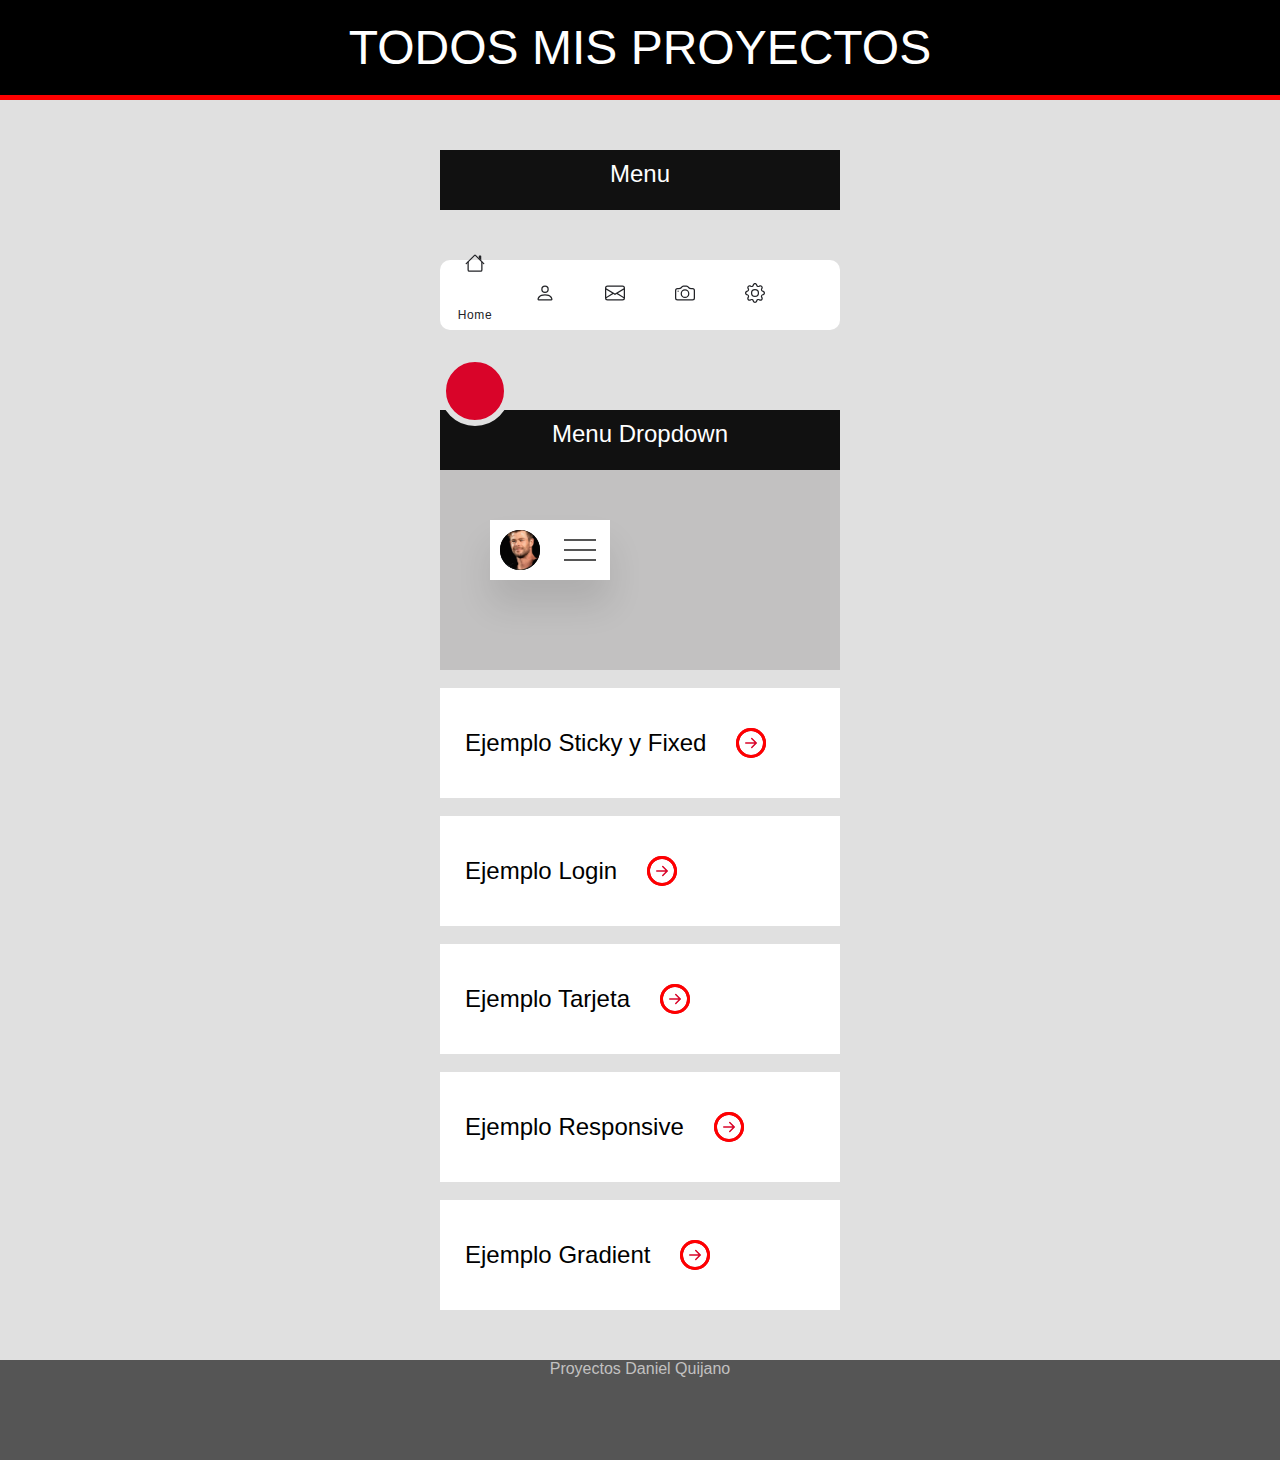
==== index.html @ d10b38f2 "presentacion para nico" ====
<!DOCTYPE html>
<html lang="es">

<head>
    <meta charset="UTF-8">
    <meta http-equiv="X-UA-Compatible" content="IE=edge">
    <meta name="viewport" content="width=device-width, initial-scale=1.0">
    <title>TODOS LOS PROYECTOS</title>
    <!-- CSS only -->
    <link href="https://cdn.jsdelivr.net/npm/bootstrap@5.2.0/dist/css/bootstrap.min.css" rel="stylesheet"
        integrity="sha384-gH2yIJqKdNHPEq0n4Mqa/HGKIhSkIHeL5AyhkYV8i59U5AR6csBvApHHNl/vI1Bx" crossorigin="anonymous">
    <link rel="stylesheet" href="estilos/styles.css">
</head>

<body>

    <head class="encabezado">
        <div class="titulo">
            <div class="titulo-a"> TODOS MIS PROYECTOS</div>
        </div>
    </head>

    <main>
        <div class="tituloProyecto"> Menu 
        </div>
        <div class="navegador1">
            <div class="navegadorHome">
                <ul>
                    <li class="lista active">
                        <a href="#">
                            <span class="icono">
                                <svg xmlns="http://www.w3.org/2000/svg" fill="currentColor" class="bi bi-house"
                                    viewBox="0 0 16 16">
                                    <path fill-rule="evenodd"
                                        d="M2 13.5V7h1v6.5a.5.5 0 0 0 .5.5h9a.5.5 0 0 0 .5-.5V7h1v6.5a1.5 1.5 0 0 1-1.5 1.5h-9A1.5 1.5 0 0 1 2 13.5zm11-11V6l-2-2V2.5a.5.5 0 0 1 .5-.5h1a.5.5 0 0 1 .5.5z" />
                                    <path fill-rule="evenodd"
                                        d="M7.293 1.5a1 1 0 0 1 1.414 0l6.647 6.646a.5.5 0 0 1-.708.708L8 2.207 1.354 8.854a.5.5 0 1 1-.708-.708L7.293 1.5z" />
                                </svg>
                            </span>
                            <span class="text">Home</span>
                        </a>
                    </li>
                    <li class="lista">
                        <a href="#">
                            <span class="icono">
                                <svg xmlns="http://www.w3.org/2000/svg" fill="currentColor" class="bi bi-person"
                                    viewBox="0 0 16 16">
                                    <path
                                        d="M8 8a3 3 0 1 0 0-6 3 3 0 0 0 0 6zm2-3a2 2 0 1 1-4 0 2 2 0 0 1 4 0zm4 8c0 1-1 1-1 1H3s-1 0-1-1 1-4 6-4 6 3 6 4zm-1-.004c-.001-.246-.154-.986-.832-1.664C11.516 10.68 10.289 10 8 10c-2.29 0-3.516.68-4.168 1.332-.678.678-.83 1.418-.832 1.664h10z" />
                                </svg>
                            </span>
                            <span class="text">Perfil</span>
                        </a>
                    </li>
                    <li class="lista">
                        <a href="#">
                            <span class="icono">
                                <svg xmlns="http://www.w3.org/2000/svg" fill="currentColor" class="bi bi-envelope"
                                    viewBox="0 0 16 16">
                                    <path
                                        d="M0 4a2 2 0 0 1 2-2h12a2 2 0 0 1 2 2v8a2 2 0 0 1-2 2H2a2 2 0 0 1-2-2V4Zm2-1a1 1 0 0 0-1 1v.217l7 4.2 7-4.2V4a1 1 0 0 0-1-1H2Zm13 2.383-4.708 2.825L15 11.105V5.383Zm-.034 6.876-5.64-3.471L8 9.583l-1.326-.795-5.64 3.47A1 1 0 0 0 2 13h12a1 1 0 0 0 .966-.741ZM1 11.105l4.708-2.897L1 5.383v5.722Z" />
                                </svg>
                            </span>
                            <span class="text">Mensajes</span>
                        </a>
                    </li>
                    <li class="lista">
                        <a href="#">
                            <span class="icono">
                                <svg xmlns="http://www.w3.org/2000/svg" fill="currentColor" class="bi bi-camera"
                                    viewBox="0 0 16 16">
                                    <path
                                        d="M15 12a1 1 0 0 1-1 1H2a1 1 0 0 1-1-1V6a1 1 0 0 1 1-1h1.172a3 3 0 0 0 2.12-.879l.83-.828A1 1 0 0 1 6.827 3h2.344a1 1 0 0 1 .707.293l.828.828A3 3 0 0 0 12.828 5H14a1 1 0 0 1 1 1v6zM2 4a2 2 0 0 0-2 2v6a2 2 0 0 0 2 2h12a2 2 0 0 0 2-2V6a2 2 0 0 0-2-2h-1.172a2 2 0 0 1-1.414-.586l-.828-.828A2 2 0 0 0 9.172 2H6.828a2 2 0 0 0-1.414.586l-.828.828A2 2 0 0 1 3.172 4H2z" />
                                    <path
                                        d="M8 11a2.5 2.5 0 1 1 0-5 2.5 2.5 0 0 1 0 5zm0 1a3.5 3.5 0 1 0 0-7 3.5 3.5 0 0 0 0 7zM3 6.5a.5.5 0 1 1-1 0 .5.5 0 0 1 1 0z" />
                                </svg>
                            </span>
                            <span class="text">Fotos</span>
                        </a>
                    </li>
                    <li class="lista">
                        <a href="#">
                            <span class="icono">
                                <svg xmlns="http://www.w3.org/2000/svg" fill="currentColor" class="bi bi-gear"
                                    viewBox="0 0 16 16">
                                    <path
                                        d="M8 4.754a3.246 3.246 0 1 0 0 6.492 3.246 3.246 0 0 0 0-6.492zM5.754 8a2.246 2.246 0 1 1 4.492 0 2.246 2.246 0 0 1-4.492 0z" />
                                    <path
                                        d="M9.796 1.343c-.527-1.79-3.065-1.79-3.592 0l-.094.319a.873.873 0 0 1-1.255.52l-.292-.16c-1.64-.892-3.433.902-2.54 2.541l.159.292a.873.873 0 0 1-.52 1.255l-.319.094c-1.79.527-1.79 3.065 0 3.592l.319.094a.873.873 0 0 1 .52 1.255l-.16.292c-.892 1.64.901 3.434 2.541 2.54l.292-.159a.873.873 0 0 1 1.255.52l.094.319c.527 1.79 3.065 1.79 3.592 0l.094-.319a.873.873 0 0 1 1.255-.52l.292.16c1.64.893 3.434-.902 2.54-2.541l-.159-.292a.873.873 0 0 1 .52-1.255l.319-.094c1.79-.527 1.79-3.065 0-3.592l-.319-.094a.873.873 0 0 1-.52-1.255l.16-.292c.893-1.64-.902-3.433-2.541-2.54l-.292.159a.873.873 0 0 1-1.255-.52l-.094-.319zm-2.633.283c.246-.835 1.428-.835 1.674 0l.094.319a1.873 1.873 0 0 0 2.693 1.115l.291-.16c.764-.415 1.6.42 1.184 1.185l-.159.292a1.873 1.873 0 0 0 1.116 2.692l.318.094c.835.246.835 1.428 0 1.674l-.319.094a1.873 1.873 0 0 0-1.115 2.693l.16.291c.415.764-.42 1.6-1.185 1.184l-.291-.159a1.873 1.873 0 0 0-2.693 1.116l-.094.318c-.246.835-1.428.835-1.674 0l-.094-.319a1.873 1.873 0 0 0-2.692-1.115l-.292.16c-.764.415-1.6-.42-1.184-1.185l.159-.291A1.873 1.873 0 0 0 1.945 8.93l-.319-.094c-.835-.246-.835-1.428 0-1.674l.319-.094A1.873 1.873 0 0 0 3.06 4.377l-.16-.292c-.415-.764.42-1.6 1.185-1.184l.292.159a1.873 1.873 0 0 0 2.692-1.115l.094-.319z" />
                                </svg>
                            </span>
                            <span class="text">Configuración</span>
                        </a>
                    </li>
                    <div class="indicador"></div>
                </ul>

            </div>
        </div>
        <div class="tituloProyecto">Menu Dropdown
        </div>
        <div class="navegador2">
            <div class="navegadorDropdown">
                <div class="userBox">
                    <div class="imgBox">
                        <img src="imagenes/R.jpg" alt="" srcset="">
                    </div>
                    <p class="nombreUsuario">Daniel Quijano</p>
                </div>
                <div class="menuDropdown"></div>
                <ul class="menuDropdownNavegador2">
                    <li><a href="#"><svg xmlns="http://www.w3.org/2000/svg" fill="currentColor" class="bi bi-person"
                                viewBox="0 0 16 16">
                                <path
                                    d="M8 8a3 3 0 1 0 0-6 3 3 0 0 0 0 6zm2-3a2 2 0 1 1-4 0 2 2 0 0 1 4 0zm4 8c0 1-1 1-1 1H3s-1 0-1-1 1-4 6-4 6 3 6 4zm-1-.004c-.001-.246-.154-.986-.832-1.664C11.516 10.68 10.289 10 8 10c-2.29 0-3.516.68-4.168 1.332-.678.678-.83 1.418-.832 1.664h10z" />
                            </svg>Perfil</a></li>
                    <li><a href="#"><svg xmlns="http://www.w3.org/2000/svg" fill="currentColor" class="bi bi-envelope"
                                viewBox="0 0 16 16">
                                <path
                                    d="M0 4a2 2 0 0 1 2-2h12a2 2 0 0 1 2 2v8a2 2 0 0 1-2 2H2a2 2 0 0 1-2-2V4Zm2-1a1 1 0 0 0-1 1v.217l7 4.2 7-4.2V4a1 1 0 0 0-1-1H2Zm13 2.383-4.708 2.825L15 11.105V5.383Zm-.034 6.876-5.64-3.471L8 9.583l-1.326-.795-5.64 3.47A1 1 0 0 0 2 13h12a1 1 0 0 0 .966-.741ZM1 11.105l4.708-2.897L1 5.383v5.722Z" />
                            </svg>Mensajes</a></li>
                    <li><a href="#"><svg xmlns="http://www.w3.org/2000/svg" fill="currentColor" class="bi bi-bell"
                                viewBox="0 0 16 16">
                                <path
                                    d="M8 16a2 2 0 0 0 2-2H6a2 2 0 0 0 2 2zM8 1.918l-.797.161A4.002 4.002 0 0 0 4 6c0 .628-.134 2.197-.459 3.742-.16.767-.376 1.566-.663 2.258h10.244c-.287-.692-.502-1.49-.663-2.258C12.134 8.197 12 6.628 12 6a4.002 4.002 0 0 0-3.203-3.92L8 1.917zM14.22 12c.223.447.481.801.78 1H1c.299-.199.557-.553.78-1C2.68 10.2 3 6.88 3 6c0-2.42 1.72-4.44 4.005-4.901a1 1 0 1 1 1.99 0A5.002 5.002 0 0 1 13 6c0 .88.32 4.2 1.22 6z" />
                            </svg>Notificaciones</a></li>
                    <li><a href="#"><svg xmlns="http://www.w3.org/2000/svg" fill="currentColor" class="bi bi-gear"
                                viewBox="0 0 16 16">
                                <path
                                    d="M8 4.754a3.246 3.246 0 1 0 0 6.492 3.246 3.246 0 0 0 0-6.492zM5.754 8a2.246 2.246 0 1 1 4.492 0 2.246 2.246 0 0 1-4.492 0z" />
                                <path
                                    d="M9.796 1.343c-.527-1.79-3.065-1.79-3.592 0l-.094.319a.873.873 0 0 1-1.255.52l-.292-.16c-1.64-.892-3.433.902-2.54 2.541l.159.292a.873.873 0 0 1-.52 1.255l-.319.094c-1.79.527-1.79 3.065 0 3.592l.319.094a.873.873 0 0 1 .52 1.255l-.16.292c-.892 1.64.901 3.434 2.541 2.54l.292-.159a.873.873 0 0 1 1.255.52l.094.319c.527 1.79 3.065 1.79 3.592 0l.094-.319a.873.873 0 0 1 1.255-.52l.292.16c1.64.893 3.434-.902 2.54-2.541l-.159-.292a.873.873 0 0 1 .52-1.255l.319-.094c1.79-.527 1.79-3.065 0-3.592l-.319-.094a.873.873 0 0 1-.52-1.255l.16-.292c.893-1.64-.902-3.433-2.541-2.54l-.292.159a.873.873 0 0 1-1.255-.52l-.094-.319zm-2.633.283c.246-.835 1.428-.835 1.674 0l.094.319a1.873 1.873 0 0 0 2.693 1.115l.291-.16c.764-.415 1.6.42 1.184 1.185l-.159.292a1.873 1.873 0 0 0 1.116 2.692l.318.094c.835.246.835 1.428 0 1.674l-.319.094a1.873 1.873 0 0 0-1.115 2.693l.16.291c.415.764-.42 1.6-1.185 1.184l-.291-.159a1.873 1.873 0 0 0-2.693 1.116l-.094.318c-.246.835-1.428.835-1.674 0l-.094-.319a1.873 1.873 0 0 0-2.692-1.115l-.292.16c-.764.415-1.6-.42-1.184-1.185l.159-.291A1.873 1.873 0 0 0 1.945 8.93l-.319-.094c-.835-.246-.835-1.428 0-1.674l.319-.094A1.873 1.873 0 0 0 3.06 4.377l-.16-.292c-.415-.764.42-1.6 1.185-1.184l.292.159a1.873 1.873 0 0 0 2.692-1.115l.094-.319z" />
                            </svg>Configuracion</a></li>
                    <li><a href="#"><svg xmlns="http://www.w3.org/2000/svg" fill="currentColor" class="bi bi-question"
                                viewBox="0 0 16 16">
                                <path
                                    d="M5.255 5.786a.237.237 0 0 0 .241.247h.825c.138 0 .248-.113.266-.25.09-.656.54-1.134 1.342-1.134.686 0 1.314.343 1.314 1.168 0 .635-.374.927-.965 1.371-.673.489-1.206 1.06-1.168 1.987l.003.217a.25.25 0 0 0 .25.246h.811a.25.25 0 0 0 .25-.25v-.105c0-.718.273-.927 1.01-1.486.609-.463 1.244-.977 1.244-2.056 0-1.511-1.276-2.241-2.673-2.241-1.267 0-2.655.59-2.75 2.286zm1.557 5.763c0 .533.425.927 1.01.927.609 0 1.028-.394 1.028-.927 0-.552-.42-.94-1.029-.94-.584 0-1.009.388-1.009.94z" />
                            </svg>Ayuda y Soporte</a></li>
                    <li><a href="#"><svg xmlns="http://www.w3.org/2000/svg" fill="currentColor"
                                class="bi bi-box-arrow-left" viewBox="0 0 16 16">
                                <path fill-rule="evenodd"
                                    d="M6 12.5a.5.5 0 0 0 .5.5h8a.5.5 0 0 0 .5-.5v-9a.5.5 0 0 0-.5-.5h-8a.5.5 0 0 0-.5.5v2a.5.5 0 0 1-1 0v-2A1.5 1.5 0 0 1 6.5 2h8A1.5 1.5 0 0 1 16 3.5v9a1.5 1.5 0 0 1-1.5 1.5h-8A1.5 1.5 0 0 1 5 12.5v-2a.5.5 0 0 1 1 0v2z" />
                                <path fill-rule="evenodd"
                                    d="M.146 8.354a.5.5 0 0 1 0-.708l3-3a.5.5 0 1 1 .708.708L1.707 7.5H10.5a.5.5 0 0 1 0 1H1.707l2.147 2.146a.5.5 0 0 1-.708.708l-3-3z" />
                            </svg>Salir</a></li>
                </ul>
            </div>
        </div>
        <br>
        <div class="paginas">
            <div class="reservas">
                <div class="sistemaReservas">Ejemplo Sticky y Fixed</div> 
                <div class="btnIR">
                    <a href="paginas/reservas.html" class="btnIR1">
                        <svg xmlns="http://www.w3.org/2000/svg"  fill="currentColor" class="bi bi-arrow-right-circle-fill" viewBox="0 0 16 16">
                            <path d="M8 0a8 8 0 1 1 0 16A8 8 0 0 1 8 0zM4.5 7.5a.5.5 0 0 0 0 1h5.793l-2.147 2.146a.5.5 0 0 0 .708.708l3-3a.5.5 0 0 0 0-.708l-3-3a.5.5 0 1 0-.708.708L10.293 7.5H4.5z"/>
                          </svg>
                    </a>
                </div>
            </div>
            <br>
            <div class="reservas">
                <div class="sistemaReservas">Ejemplo Login</div> 
                <div class="btnIR">
                    <a href="paginas/login.html" class="btnIR1">
                        <svg xmlns="http://www.w3.org/2000/svg"  fill="currentColor" class="bi bi-arrow-right-circle-fill" viewBox="0 0 16 16">
                            <path d="M8 0a8 8 0 1 1 0 16A8 8 0 0 1 8 0zM4.5 7.5a.5.5 0 0 0 0 1h5.793l-2.147 2.146a.5.5 0 0 0 .708.708l3-3a.5.5 0 0 0 0-.708l-3-3a.5.5 0 1 0-.708.708L10.293 7.5H4.5z"/>
                          </svg>
                    </a>
                </div>
            </div>
            <br>
            <div class="reservas">
                <div class="sistemaReservas">Ejemplo Tarjeta</div> 
                <div class="btnIR">
                    <a href="paginas/ejemploTarjeta.html" class="btnIR1">
                        <svg xmlns="http://www.w3.org/2000/svg"  fill="currentColor" class="bi bi-arrow-right-circle-fill" viewBox="0 0 16 16">
                            <path d="M8 0a8 8 0 1 1 0 16A8 8 0 0 1 8 0zM4.5 7.5a.5.5 0 0 0 0 1h5.793l-2.147 2.146a.5.5 0 0 0 .708.708l3-3a.5.5 0 0 0 0-.708l-3-3a.5.5 0 1 0-.708.708L10.293 7.5H4.5z"/>
                          </svg>
                    </a>
                </div>
            </div>
            <br>
            <div class="reservas">
                <div class="sistemaReservas">Ejemplo Responsive</div> 
                <div class="btnIR">
                    <a href="paginas/ejemploResponsive.html" class="btnIR1">
                        <svg xmlns="http://www.w3.org/2000/svg"  fill="currentColor" class="bi bi-arrow-right-circle-fill" viewBox="0 0 16 16">
                            <path d="M8 0a8 8 0 1 1 0 16A8 8 0 0 1 8 0zM4.5 7.5a.5.5 0 0 0 0 1h5.793l-2.147 2.146a.5.5 0 0 0 .708.708l3-3a.5.5 0 0 0 0-.708l-3-3a.5.5 0 1 0-.708.708L10.293 7.5H4.5z"/>
                          </svg>
                    </a>
                </div>
            </div>
            <br>
            <div class="reservas">
                <div class="sistemaReservas">Ejemplo Gradient</div> 
                <div class="btnIR">
                    <a href="paginas/ejemploGradient.html" class="btnIR1">
                        <svg xmlns="http://www.w3.org/2000/svg"  fill="currentColor" class="bi bi-arrow-right-circle-fill" viewBox="0 0 16 16">
                            <path d="M8 0a8 8 0 1 1 0 16A8 8 0 0 1 8 0zM4.5 7.5a.5.5 0 0 0 0 1h5.793l-2.147 2.146a.5.5 0 0 0 .708.708l3-3a.5.5 0 0 0 0-.708l-3-3a.5.5 0 1 0-.708.708L10.293 7.5H4.5z"/>
                          </svg>
                    </a>
                </div>
            </div>
        </div>
    </main>

    <footer class="footer">
        Proyectos Daniel Quijano
    </footer>
    <script src="scripts/navegador.js"></script>
    <!-- JavaScript Bundle with Popper -->
    <script src="https://cdn.jsdelivr.net/npm/bootstrap@5.2.0/dist/js/bootstrap.bundle.min.js"
        integrity="sha384-A3rJD856KowSb7dwlZdYEkO39Gagi7vIsF0jrRAoQmDKKtQBHUuLZ9AsSv4jD4Xa"
        crossorigin="anonymous"></script>
</body>

</html>
---- estilos/styles.css ----
* {
    margin: 0;
    padding: 0;
    box-sizing: border-box;
    font-family: sans-serif;
}

:root {
    --clr: #222327;
}

.titulo {
    display: block;
    height: 100px;
    width: 100%;
    background: black;
    color: white;
    text-align: center;
    font-size: 3em;
    align-items: center;
    border-bottom: 5px red solid;
}

.titulo-a {
    padding-top: 20px;
}

main {
    padding: 50px 0px 50px 0px;
    display: flex;
    justify-content: center;
    align-items: center;
    background: #e0e0e0;
    flex-direction: column;
}


/*
//----------------------------------------------------------------------
                                TITULO PROYECTO
//----------------------------------------------------------------------
*/
.tituloProyecto{
    font-size: 1.5rem;
    background: #111;
    color: #fff;
    width: 400px;
    height: 60px;
    text-align: center;
    padding-top: 10px;
}


/*
//----------------------------------------------------------------------
                                NAVEGADOR 1
//----------------------------------------------------------------------
*/


.navegador1 {
    width: 400px;
    height: 200px;
    padding-top: 50px;
}

.navegadorHome {
    width: 400px;
    height: 70px;
    background: #fff;
    display: flex;
    justify-content: center;
    align-items: center;
    border-radius: 10px;
    background: white;

}

.navegadorHome ul {
    display: flex;
    width: 400px;
}

.navegadorHome ul li {
    position: relative;
    list-style: none;
    width: 70px;
    height: 70px;
    z-index: 1;
}

.navegadorHome ul li a {
    position: relative;
    display: flex;
    justify-content: center;
    align-items: center;
    flex-direction: column;
    width: 100%;
    text-align: center;
    font-weight: 500;
}

.navegadorHome ul li a .icono {
    position: relative;
    display: block;
    line-height: 75px;
    width: 20px;
    height: 20px;
    text-align: center;
    transition: 0.5s;
    color: var(--clr)
}

.navegadorHome ul li.active a .icono {
    transform: translateY(-30px);
}

.navegadorHome ul li a .text {
    position: absolute;
    color: var(--clr);
    font-weight: 400;
    font-size: 0.75em;
    letter-spacing: 0.05em;
    transition: 0.5s;
    opacity: 0;
}

.navegadorHome ul li.active a .text {
    opacity: 1;
    transform: translateY(45px);
}

.indicador {
    position: absolute;
    top: 39.5%;
    width: 70px;
    height: 70px;
    background: #d90429;
    border-radius: 50%;
    border: 6px solid #e0e0e0;
    transition: 0.5s;
}

.indicador::before {
    content: "";
    position: absolute;
    top: 44%;
    left: -24px;
    width: 20px;
    height: 20px;
    background: transparent;
    border-top-right-radius: 20px;
    box-shadow: 0px -10px 0 0 #e0e0e0;
}

.indicador::after {
    content: "";
    position: absolute;
    top: 44%;
    right: -24px;
    width: 20px;
    height: 20px;
    background: transparent;
    border-top-left-radius: 20px;
    box-shadow: 0px -10px 0 0 #e0e0e0;
}

.navegadorHome ul li:nth-child(1).active~.indicador {
    transform: translateX(calc(70px * 0));
}

.navegadorHome ul li:nth-child(2).active~.indicador {
    transform: translateX(calc(70px * 1));
}

.navegadorHome ul li:nth-child(3).active~.indicador {
    transform: translateX(calc(70px * 2));
}

.navegadorHome ul li:nth-child(4).active~.indicador {
    transform: translateX(calc(70px * 3));
}

.navegadorHome ul li:nth-child(5).active~.indicador {
    transform: translateX(calc(70px * 4));
}

/*
//----------------------------------------------------------------------
                                NAVEGADOR 2
//----------------------------------------------------------------------
*/

.navegador2 {
    width: 400px;
    height: 200px;
    padding-top: 50px;
    background: #c2c1c1;
}

.navegadorDropdown {
    /* Para ponerlo arriba la derecha
    position: fixed;
    top: 20px;
    right: 20px;
    */
    width: 120px;
    height: 60px;
    background: #fff;
    /*para ponerlo bien en el recuadro*/
    position: relative;
    left: 50px;
    box-shadow: 0 25px 35px rgba(0, 0, 0, 0.1);
    display: flex;
    justify-content: space-between;
    transition: height .5s, width .5s;
    transition-delay: 0s, .75s;
    overflow: hidden;
}

.navegadorDropdown.active {
    width: 300px;
    left: 50px;
    height: 400px;
    transition: width .5s, height .5s;
    transition-delay: 0s, .75s;
}

.navegadorDropdown .userBox {
    position: relative;
    width: 60px;
    height: 60px;
    background: #fff;
    overflow: hidden;
    display: flex;
    align-items: center;
    transition: .5s;
    transition-delay: .5s;
}

.navegadorDropdown.active .userBox {
    width: calc(100% - 60px);
    transition-delay: 0s;

}

.navegadorDropdown .userBox .imgBox {
    position: relative;
    min-width: 60px;
    height: 60px;
    overflow: hidden;
    background: #000;
    border-radius: 50%;
    border: 10px solid #fff;
}

.navegadorDropdown .userBox .nombreUsuario {
    white-space: nowrap;
    color: #555;
    font-size: 1.4rem;
    align-self: center;
    margin-bottom: 0;
}

.navegadorDropdown .userBox .imgBox img {
    position: absolute;
    top: 0;
    left: 0;
    width: 100%;
    height: 100%;
    object-fit: cover;
}

.navegadorDropdown .menuDropdown {
    position: relative;
    width: 60px;
    height: 60px;
    cursor: pointer;
    display: flex;
    justify-content: center;
    align-items: center;
}

.navegadorDropdown .menuDropdown::before {
    content: "";
    position: absolute;
    width: 32px;
    height: 2px;
    background: #555;
    transform: translateY(-10px);
    box-shadow: 0 10px #555;
    transition: .5s;
}

.navegadorDropdown .menuDropdown::after {
    content: "";
    position: absolute;
    width: 32px;
    height: 2px;
    background: #555;
    transform: translateY(10px);
    transition: .5s;
}

.navegadorDropdown.active .menuDropdown::before {
    transform: translateY(0px) rotate(45deg);
    box-shadow: 0 0 #555;
}

.navegadorDropdown.active .menuDropdown::after {
    transform: translateY(0px) rotate(-45deg);
    box-shadow: 0 0 #555;
}

.menuDropdownNavegador2{
    position: absolute;
    width: 100%;
    height: calc(100% - 60px);
    margin-top: 60px;
    padding: 20px;
    border-top: 1px solid rgba(0, 0, 0, .1);
}

.menuDropdownNavegador2 li{
 list-style: none;   
}

.menuDropdownNavegador2 li a{
    display: flex;
    align-items: center;
    margin: 20px 0;
    font-size: 1em;
    gap: 10px;
    text-decoration: none;
    color: #555;
}

.menuDropdownNavegador2 li a:hover{
    color: #4e65ff;
}

.menuDropdownNavegador2 li a svg{
    width: 22px;
    height: 22px;
}

/*
//----------------------------------------------------------------------
                                SISTEMA DE RESERVAS
//----------------------------------------------------------------------
*/
.paginas{
    width: 400px;
}

.reservas{
    background: #fff;
    display: flex;
    flex-direction: row;
    align-items: center;
    gap: 30px;
    padding: 40px 0px;
    
}

.reservas .btnIR{
    background: #d90429;
    width: 30px;
    height: 30px;
    border-radius: 50% ;
}

.reservas .btnIR1{
    color: #fff;
    text-decoration-line: none;
}

.reservas .btnIR1 svg{
    width: 30px;
    height: 30px;
    border: 3px red solid;
    border-radius: 50%;
}

.sistemaReservas{
    font-size: 1.5em;
    padding-left: 25px;
}


.footer{
    width: 100%;
    height: 100px;
    background-color: #555;
    color: #c2c1c1;
    text-align: center;
}
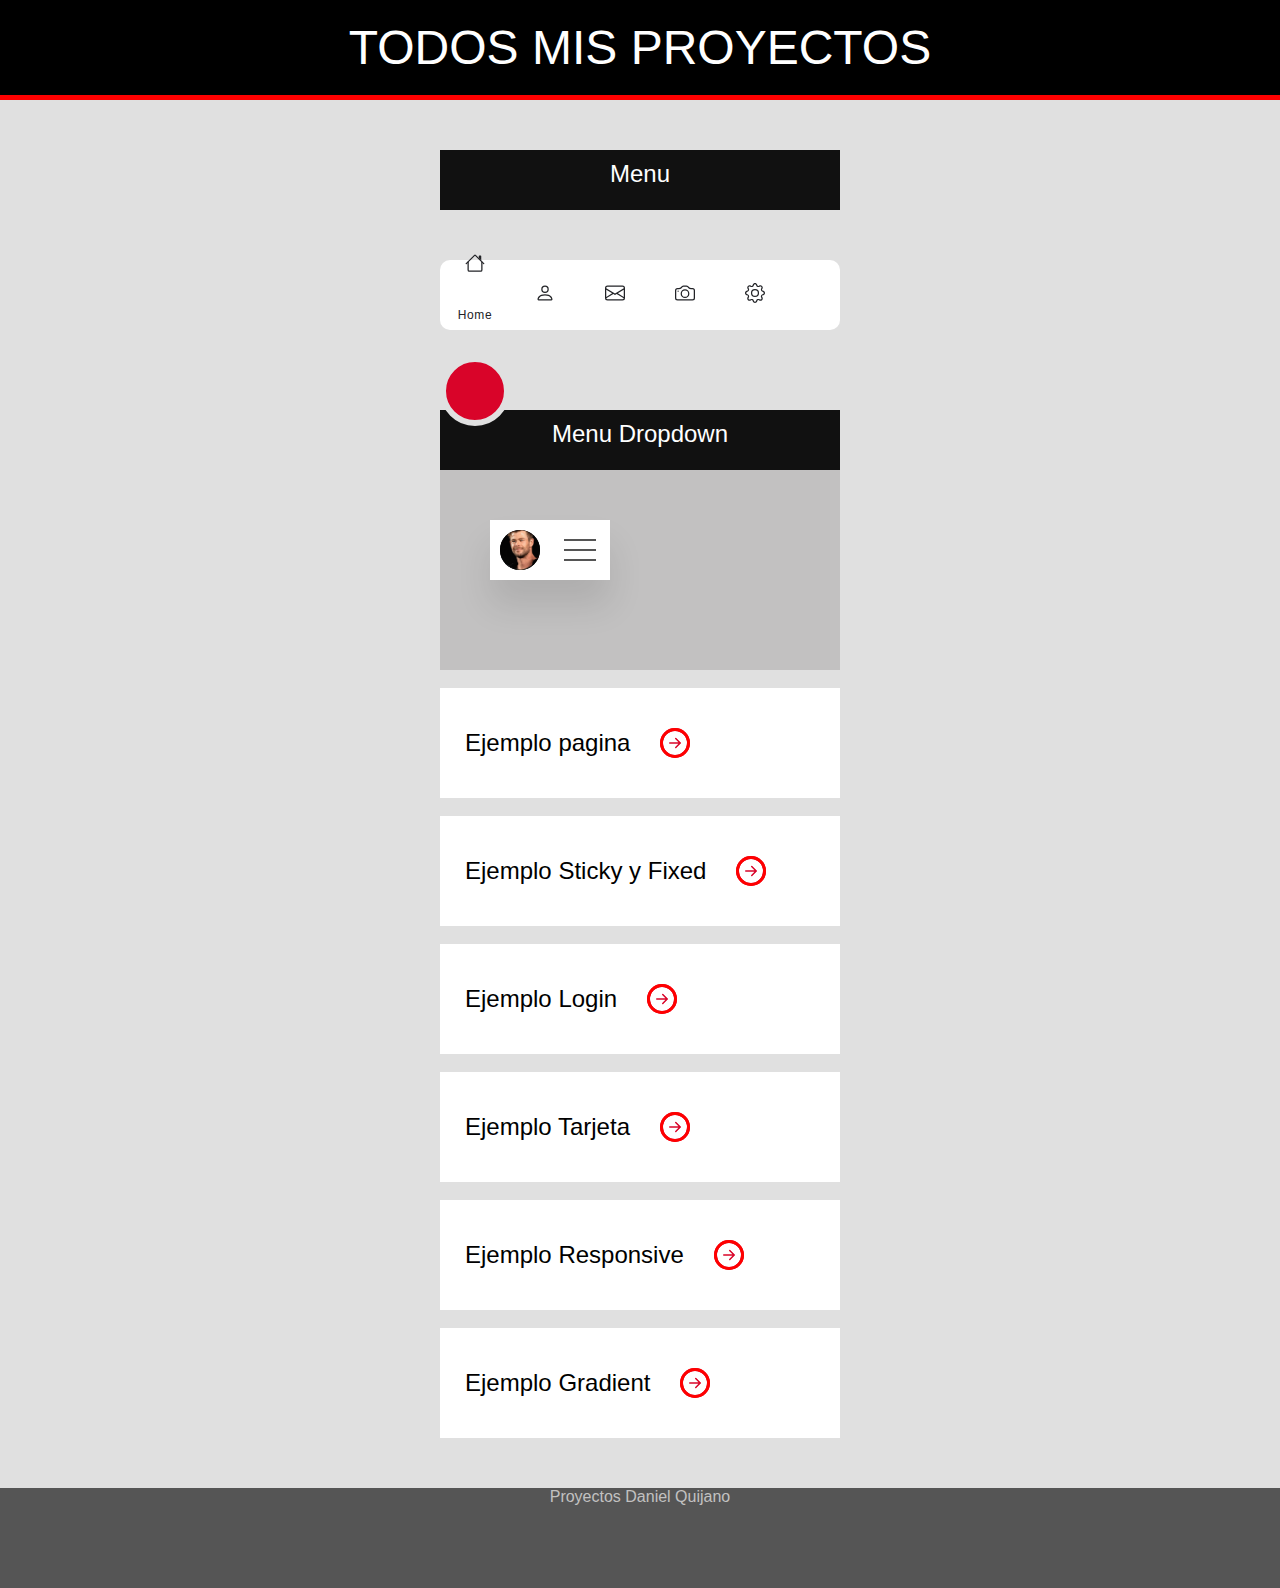
==== commit 12c58f9c: "arreglos" ====
--- a/index.html
+++ b/index.html
@@ -149,9 +149,20 @@
         <br>
         <div class="paginas">
             <div class="reservas">
+                <div class="sistemaReservas">Ejemplo pagina</div> 
+                <div class="btnIR">
+                    <a href="paginas/reservas.html" class="btnIR1">
+                        <svg xmlns="http://www.w3.org/2000/svg"  fill="currentColor" class="bi bi-arrow-right-circle-fill" viewBox="0 0 16 16">
+                            <path d="M8 0a8 8 0 1 1 0 16A8 8 0 0 1 8 0zM4.5 7.5a.5.5 0 0 0 0 1h5.793l-2.147 2.146a.5.5 0 0 0 .708.708l3-3a.5.5 0 0 0 0-.708l-3-3a.5.5 0 1 0-.708.708L10.293 7.5H4.5z"/>
+                          </svg>
+                    </a>
+                </div>
+            </div>
+            <br>
+            <div class="reservas">
                 <div class="sistemaReservas">Ejemplo Sticky y Fixed</div> 
                 <div class="btnIR">
-                    <a href="paginas/reservas.html" class="btnIR1">
+                    <a href="paginas/ejemploSticky.html" class="btnIR1">
                         <svg xmlns="http://www.w3.org/2000/svg"  fill="currentColor" class="bi bi-arrow-right-circle-fill" viewBox="0 0 16 16">
                             <path d="M8 0a8 8 0 1 1 0 16A8 8 0 0 1 8 0zM4.5 7.5a.5.5 0 0 0 0 1h5.793l-2.147 2.146a.5.5 0 0 0 .708.708l3-3a.5.5 0 0 0 0-.708l-3-3a.5.5 0 1 0-.708.708L10.293 7.5H4.5z"/>
                           </svg>
--- a/estilos/styles.css
+++ b/estilos/styles.css
@@ -40,7 +40,7 @@
                                 TITULO PROYECTO
 //----------------------------------------------------------------------
 */
-.tituloProyecto{
+.tituloProyecto {
     font-size: 1.5rem;
     background: #111;
     color: #fff;
@@ -312,7 +312,7 @@
     box-shadow: 0 0 #555;
 }
 
-.menuDropdownNavegador2{
+.menuDropdownNavegador2 {
     position: absolute;
     width: 100%;
     height: calc(100% - 60px);
@@ -321,11 +321,11 @@
     border-top: 1px solid rgba(0, 0, 0, .1);
 }
 
-.menuDropdownNavegador2 li{
- list-style: none;   
-}
-
-.menuDropdownNavegador2 li a{
+.menuDropdownNavegador2 li {
+    list-style: none;
+}
+
+.menuDropdownNavegador2 li a {
     display: flex;
     align-items: center;
     margin: 20px 0;
@@ -335,11 +335,11 @@
     color: #555;
 }
 
-.menuDropdownNavegador2 li a:hover{
+.menuDropdownNavegador2 li a:hover {
     color: #4e65ff;
 }
 
-.menuDropdownNavegador2 li a svg{
+.menuDropdownNavegador2 li a svg {
     width: 22px;
     height: 22px;
 }
@@ -349,49 +349,625 @@
                                 SISTEMA DE RESERVAS
 //----------------------------------------------------------------------
 */
-.paginas{
+.paginas {
     width: 400px;
 }
 
-.reservas{
+.reservas {
     background: #fff;
     display: flex;
     flex-direction: row;
     align-items: center;
     gap: 30px;
     padding: 40px 0px;
-    
-}
-
-.reservas .btnIR{
+
+}
+
+.reservas .btnIR {
     background: #d90429;
     width: 30px;
     height: 30px;
-    border-radius: 50% ;
-}
-
-.reservas .btnIR1{
+    border-radius: 50%;
+}
+
+.reservas .btnIR1 {
     color: #fff;
     text-decoration-line: none;
 }
 
-.reservas .btnIR1 svg{
+.reservas .btnIR1 svg {
     width: 30px;
     height: 30px;
     border: 3px red solid;
     border-radius: 50%;
 }
 
-.sistemaReservas{
+.sistemaReservas {
     font-size: 1.5em;
     padding-left: 25px;
 }
 
 
-.footer{
+.footer {
     width: 100%;
     height: 100px;
     background-color: #555;
     color: #c2c1c1;
     text-align: center;
+}
+
+/*
+//----------------------------------------------------------------------
+                                pagina reservas (home)
+//----------------------------------------------------------------------
+*/
+
+html {
+    scroll-behavior: smooth;
+}
+
+.bodyReservas {
+    background: #262626;
+}
+
+.bodyReservas .container {
+    position: relative;
+    width: 100%;
+}
+
+.bodyReservas .container section {
+    position: relative;
+    width: 100%;
+    height: 100vh;
+    line-height: 100vh;
+}
+
+.bodyReservas .container section:nth-of-type(2n+1) {
+    background: #fcfbf9;
+}
+
+.bodyReservas .container section:nth-of-type(2n) {
+    background: #f8f6f1;
+}
+
+.bodyReservas .container section h1 {
+    text-align: center;
+    font-size: 70px;
+    text-transform: uppercase;
+}
+
+.bodyReservas .container ul {
+    position: fixed;
+    top: 0;
+    left: 0;
+    background: #262626;
+    width: 100%;
+    height: 60px;
+    z-index: 10;
+}
+
+.bodyReservas .container ul li {
+    list-style: none;
+    width: calc(100% / 5);
+    height: 100%;
+    float: left;
+}
+
+.bodyReservas .container ul li a {
+    display: inline-block;
+    width: 100%;
+    height: 100%;
+    text-align: center;
+    line-height: 60px;
+    text-decoration: none;
+    text-transform: uppercase;
+    color: #fff;
+}
+
+.bodyReservas .container ul li a:hover {
+    background: #ff5722;
+
+}
+
+.bodyReservas .volver {
+    width: 40px;
+    height: 40px;
+    position: fixed;
+    bottom: 20px;
+    right: 20px;
+
+}
+
+.bodyReservas svg {
+    color: #000;
+}
+
+
+/*
+//----------------------------------------------------------------------
+                                pagina sticky
+//----------------------------------------------------------------------
+*/
+
+
+.bodySticky {
+    display: flex;
+    background: #f2eee3;
+}
+
+.bodySticky .example {
+    width: 100%;
+}
+
+.bodySticky .content {
+    background: #cdcac6;
+    height: 300px;
+    margin: 1em;
+}
+
+.bodySticky .content.one {
+    height: 100px;
+}
+
+.bodySticky .box {
+    width: 300px;
+    height: 100px;
+    background: #dd9933;
+    display: flex;
+    justify-content: center;
+    align-items: center;
+    font-size: 2em;
+}
+
+.bodySticky .fixed {
+    position: fixed;
+    top: 24px;
+    left: 24px;
+}
+
+.bodySticky .sticky {
+    position: sticky;
+    margin: 16px;
+    top: 25px;
+}
+
+.bodySticky .volver {
+    width: 40px;
+    height: 40px;
+    position: fixed;
+    bottom: 20px;
+    right: 20px;
+
+}
+
+.bodySticky svg {
+    color: #000;
+}
+
+
+/*
+//----------------------------------------------------------------------
+                                pagina Responsive
+//----------------------------------------------------------------------
+*/
+
+.holy-grail {
+    margin: 0;
+    padding: 0;
+    font-family: sans-serif;
+    font-size: 1.1em;
+    text-align: center;
+    color: #F2EEE3;
+}
+
+.holy-grail header,
+.holy-grail footer,
+.hg-sidebar,
+.holy-grail-content {
+    padding: 20px;
+}
+
+.holy-grail header,
+.holy-grail footer {
+    background: #F34A4E;
+}
+
+.hg-sidebar {
+    background: blue;
+}
+
+.holy-grail-content {
+    color: #777;
+}
+
+.holy-grail {
+    min-height: 100vh;
+}
+
+.holy-grail,
+.holy-grail-body {
+    display: flex;
+    flex: 1 1 auto;
+    flex-direction: column;
+}
+
+.holy-grail-content {
+    flex: 1 1 auto;
+}
+
+@media (min-width: 768px) {
+    .holy-grail-sidebar-1 {
+        order: -1;
+    }
+
+    .holy-grail-body {
+        flex-direction: row;
+    }
+
+    .hg-sidebar {
+        flex: 0 0 260px;
+    }
+}
+
+.holy-grail .volver {
+    width: 40px;
+    height: 40px;
+    position: fixed;
+    bottom: 20px;
+    right: 20px;
+
+}
+
+.holy-grail svg {
+    color: #000;
+}
+
+
+/*
+//----------------------------------------------------------------------
+                                pagina Responsive
+//----------------------------------------------------------------------
+*/
+
+.bodyLogin {
+    height: 100%;
+    overflow: hidden;
+    width: 100% !important;
+    box-sizing: border-box;
+    font-family: 'Roboto', sans-serif;
+    background: #f2eee3;
+  }
+  
+  
+  
+  .bodyLogin .backRight {
+    position: absolute;
+    right: 0;
+    width: 50%;
+    height: 100%;
+    background: #f2eee3 url(https://forums.macrumors.com/attachments/monterey-mac-jpg.1788406/);
+    background-size: cover;
+    background-position: 50% 50%;
+  }
+  
+  .bodyLogin .backLeft {
+    position: absolute;
+    left: 0;
+    width: 50%;
+    height: 100%;
+    background: #e74c3c url(https://external-content.duckduckgo.com/iu/?u=https%3A%2F%2F1.bp.blogspot.com%2F-gMX5fS_rUqg%2FXfLBGokAzAI%2FAAAAAAAAjEY%2Fqs-2a28y3g4ruhktycDX2ApIUhhh01WMgCLcBGAsYHQ%2Fs2560%2Fmacos-mojave-dusk-mode-stock-el-2560x1440.jpg&f=1&nofb=1);
+    background-size: cover;
+    background-position: 50% 50%;
+  }
+  
+  .bodyLogin #back {
+    width: 100%;
+    height: 100%;
+    position: absolute;
+    z-index: -999;
+  }
+  
+  .bodyLogin #slideBox {
+    width: 50%;
+    max-height: 100%;
+    height: 100%;
+    overflow: hidden;
+    margin-left: 50%;
+    position: absolute;
+    box-shadow: 0 14px 28px rgba(0, 0, 0, 0.25), 0 10px 10px rgba(0, 0, 0, 0.22);
+  }
+  
+  .bodyLogin .topLayer {
+    width: 200%;
+    height: 100%;
+    position: relative;
+    left: 0;
+    left: -100%;
+  }
+  
+  .bodyLogin .left {
+    width: 50%;
+    height: 100%;
+    background: #2C3034;
+    left: 0;
+    position: absolute;
+  }
+  
+  .bodyLogin .right {
+    width: 50%;
+    height: 100%;
+    background: #f2eee3;
+    right: 0;
+    position: absolute;
+  }
+  
+  .bodyLogin .content {
+    width: 250px;
+    margin: 0 auto;
+    top: 30%;
+    position: absolute;
+    left: 50%;
+    margin-left: -125px;
+  }
+  
+  .bodyLogin .content h2 {
+    color: #03A9F4;
+    font-weight: 300;
+    font-size: 35px;
+  }
+  
+  .bodyLogin button {
+    background: #03A9F4;
+    padding: 10px 16px;
+    width: auto;
+    font-weight: 600;
+    text-transform: uppercase;
+    font-size: 14px;
+    color: #fff;
+    line-height: 16px;
+    letter-spacing: 0.5px;
+    border-radius: 2px;
+    box-shadow: 0 2px 6px rgba(0, 0, 0, 0.1), 0 3px 6px rgba(0, 0, 0, 0.1);
+    border: 0;
+    outline: 0;
+    margin: 15px 15px 15px 0;
+    transition: all 0.25s;
+  }
+  
+  .bodyLogin button:hover {
+    background: #0288D1;
+    box-shadow: 0 4px 7px rgba(0, 0, 0, 0.1), 0 3px 6px rgba(0, 0, 0, 0.1);
+  }
+  
+  .bodyLogin .off {
+    background: none;
+    color: #03A9F4;
+    box-shadow: none;
+  }
+  
+  .bodyLogin .right .off:hover {
+    background: #eee;
+    color: #03A9F4;
+    box-shadow: none;
+  }
+  
+  .bodyLogin .left .off:hover {
+    box-shadow: none;
+    color: #03A9F4;
+    background: #363A3D;
+  }
+  
+  .bodyLogin input {
+    background: transparent;
+    border: 0;
+    outline: 0;
+    border-bottom: 1px solid #45494C;
+    font-size: 14px;
+    color: #959595;
+    padding: 8px 0;
+    margin-top: 20px;
+  }
+  
+  .bodyLogin .volver {
+    width: 40px;
+    height: 40px;
+    position: fixed;
+    bottom: 20px;
+    right: 20px;
+  
+  }
+  
+  .bodyLogin svg {
+    color: #000;
+  }
+
+
+  
+/*
+//----------------------------------------------------------------------
+                                pagina Gradient
+//----------------------------------------------------------------------
+*/
+
+  .bodyGradient {
+	background: linear-gradient(-45deg, #F2EEE3, #E9D1D0, #FAE0BA, #EB8C73, #F0DED1, #DEC4A7);
+	background-size: 400% 400%;
+	animation: gradient 15s ease infinite;
+	height: 100vh;
+}
+
+@keyframes gradient {
+	0% {
+		background-position: 0% 50%;
+	}
+	50% {
+		background-position: 100% 50%;
+	}
+	100% {
+		background-position: 0% 50%;
+	}
+}
+
+.bodyGradient h1 {
+    text-align: center;
+    color: #EB8C73;
+}
+
+.bodyGradient .volver{
+	width: 40px;
+	height: 40px;
+	position: fixed;
+	bottom: 20px;
+	right: 20px;
+
+}
+
+.bodyGradient svg{
+	color: #000;
+}
+
+/*
+//----------------------------------------------------------------------
+                                pagina Tarjeta
+//----------------------------------------------------------------------
+*/
+@import url('https://fonts.googleapis.com/css?family=Roboto:400,500,700');
+*
+{
+    -webkit-box-sizing: border-box;
+            box-sizing: border-box;
+    margin: 0;
+    padding: 0;
+}
+
+
+.bodyCard
+{
+    font-family: 'Roboto', sans-serif;
+  background-color: #f2eee3;
+}
+.bodyCard a
+{
+    text-decoration: none;
+}
+.bodyCard .product-card {
+    width: 380px;
+    position: relative;
+    box-shadow: 0 2px 7px #dfdfdf;
+    margin: 50px auto;
+    background: #fafafa;
+}
+
+.bodyCard .badge {
+    position: absolute;
+    left: 0;
+    top: 20px;
+    text-transform: uppercase;
+    font-size: 13px;
+    font-weight: 700;
+    background: red;
+    color: #fff;
+    padding: 3px 10px;
+}
+
+.bodyCard .product-tumb {
+    display: flex;
+    align-items: center;
+    justify-content: center;
+    height: 300px;
+    padding: 50px;
+    background: #f0f0f0;
+}
+
+.bodyCard .product-tumb img {
+    max-width: 100%;
+    max-height: 100%;
+}
+
+.bodyCard .product-details {
+    padding: 30px;
+}
+
+.bodyCard .product-catagory {
+    display: block;
+    font-size: 12px;
+    font-weight: 700;
+    text-transform: uppercase;
+    color: #ccc;
+    margin-bottom: 18px;
+}
+
+.bodyCard .product-details h4 a {
+    font-weight: 500;
+    display: block;
+    margin-bottom: 18px;
+    text-transform: uppercase;
+    color: #363636;
+    text-decoration: none;
+    transition: 0.3s;
+}
+
+.bodyCard .product-details h4 a:hover {
+    color: red;
+}
+
+.bodyCard .product-details p {
+    font-size: 15px;
+    line-height: 22px;
+    margin-bottom: 18px;
+    color: #999;
+}
+
+.bodyCard .product-bottom-details {
+    overflow: hidden;
+    border-top: 1px solid #eee;
+    padding-top: 20px;
+}
+
+.bodyCard .product-bottom-details div {
+    float: left;
+    width: 50%;
+}
+
+.bodyCard .product-price {
+    font-size: 18px;
+    color: red;
+    font-weight: 600;
+}
+
+.bodyCard .product-price small {
+    font-size: 80%;
+    font-weight: 400;
+    text-decoration: line-through;
+    display: inline-block;
+    margin-right: 5px;
+}
+
+.bodyCard .product-links {
+    text-align: right;
+}
+
+.bodyCard .product-links a {
+    display: inline-block;
+    margin-left: 5px;
+    color: #e1e1e1;
+    transition: 0.3s;
+    font-size: 17px;
+}
+
+.bodyCard .product-links a:hover {
+    color: red;
+}
+
+.bodyCard .volver{
+	width: 40px;
+	height: 40px;
+	position: fixed;
+	bottom: 20px;
+	right: 20px;
+
+}
+
+.bodyCard svg{
+	color: #000;
 }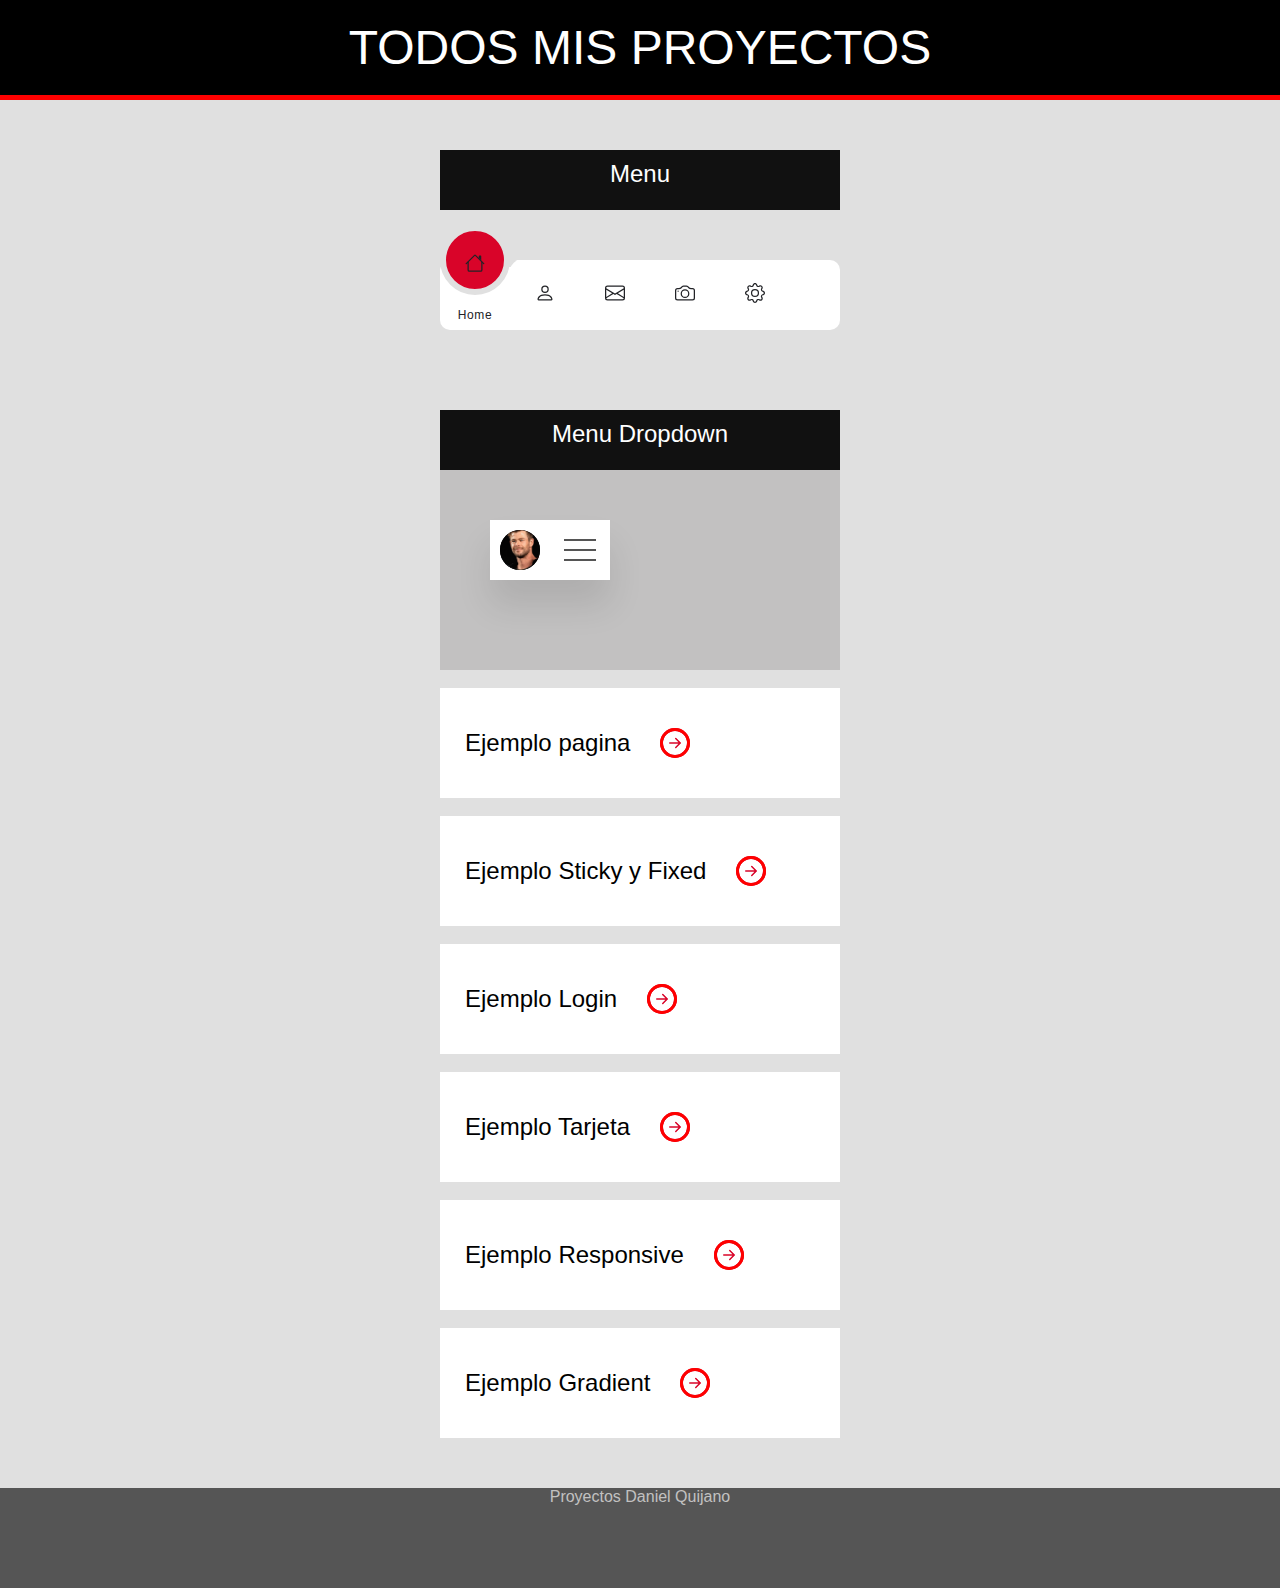
==== commit 33104bbd: "fixed indicador navegadorHome" ====
--- a/index.html
+++ b/index.html
@@ -12,6 +12,10 @@
     <link rel="stylesheet" href="estilos/styles.css">
 </head>
 
+
+<!-- https://github.com/DanielQuijano1 -->
+
+
 <body>
 
     <head class="encabezado">
@@ -151,7 +155,7 @@
             <div class="reservas">
                 <div class="sistemaReservas">Ejemplo pagina</div> 
                 <div class="btnIR">
-                    <a href="paginas/reservas.html" class="btnIR1">
+                    <a href="Paginas/reservas.html" class="btnIR1">
                         <svg xmlns="http://www.w3.org/2000/svg"  fill="currentColor" class="bi bi-arrow-right-circle-fill" viewBox="0 0 16 16">
                             <path d="M8 0a8 8 0 1 1 0 16A8 8 0 0 1 8 0zM4.5 7.5a.5.5 0 0 0 0 1h5.793l-2.147 2.146a.5.5 0 0 0 .708.708l3-3a.5.5 0 0 0 0-.708l-3-3a.5.5 0 1 0-.708.708L10.293 7.5H4.5z"/>
                           </svg>
@@ -162,7 +166,7 @@
             <div class="reservas">
                 <div class="sistemaReservas">Ejemplo Sticky y Fixed</div> 
                 <div class="btnIR">
-                    <a href="paginas/ejemploSticky.html" class="btnIR1">
+                    <a href="Paginas/ejemploSticky.html" class="btnIR1">
                         <svg xmlns="http://www.w3.org/2000/svg"  fill="currentColor" class="bi bi-arrow-right-circle-fill" viewBox="0 0 16 16">
                             <path d="M8 0a8 8 0 1 1 0 16A8 8 0 0 1 8 0zM4.5 7.5a.5.5 0 0 0 0 1h5.793l-2.147 2.146a.5.5 0 0 0 .708.708l3-3a.5.5 0 0 0 0-.708l-3-3a.5.5 0 1 0-.708.708L10.293 7.5H4.5z"/>
                           </svg>
@@ -173,7 +177,7 @@
             <div class="reservas">
                 <div class="sistemaReservas">Ejemplo Login</div> 
                 <div class="btnIR">
-                    <a href="paginas/login.html" class="btnIR1">
+                    <a href="Paginas/login.html" class="btnIR1">
                         <svg xmlns="http://www.w3.org/2000/svg"  fill="currentColor" class="bi bi-arrow-right-circle-fill" viewBox="0 0 16 16">
                             <path d="M8 0a8 8 0 1 1 0 16A8 8 0 0 1 8 0zM4.5 7.5a.5.5 0 0 0 0 1h5.793l-2.147 2.146a.5.5 0 0 0 .708.708l3-3a.5.5 0 0 0 0-.708l-3-3a.5.5 0 1 0-.708.708L10.293 7.5H4.5z"/>
                           </svg>
@@ -184,7 +188,7 @@
             <div class="reservas">
                 <div class="sistemaReservas">Ejemplo Tarjeta</div> 
                 <div class="btnIR">
-                    <a href="paginas/ejemploTarjeta.html" class="btnIR1">
+                    <a href="Paginas/ejemploTarjeta.html" class="btnIR1">
                         <svg xmlns="http://www.w3.org/2000/svg"  fill="currentColor" class="bi bi-arrow-right-circle-fill" viewBox="0 0 16 16">
                             <path d="M8 0a8 8 0 1 1 0 16A8 8 0 0 1 8 0zM4.5 7.5a.5.5 0 0 0 0 1h5.793l-2.147 2.146a.5.5 0 0 0 .708.708l3-3a.5.5 0 0 0 0-.708l-3-3a.5.5 0 1 0-.708.708L10.293 7.5H4.5z"/>
                           </svg>
@@ -195,7 +199,7 @@
             <div class="reservas">
                 <div class="sistemaReservas">Ejemplo Responsive</div> 
                 <div class="btnIR">
-                    <a href="paginas/ejemploResponsive.html" class="btnIR1">
+                    <a href="Paginas/ejemploResponsive.html" class="btnIR1">
                         <svg xmlns="http://www.w3.org/2000/svg"  fill="currentColor" class="bi bi-arrow-right-circle-fill" viewBox="0 0 16 16">
                             <path d="M8 0a8 8 0 1 1 0 16A8 8 0 0 1 8 0zM4.5 7.5a.5.5 0 0 0 0 1h5.793l-2.147 2.146a.5.5 0 0 0 .708.708l3-3a.5.5 0 0 0 0-.708l-3-3a.5.5 0 1 0-.708.708L10.293 7.5H4.5z"/>
                           </svg>
@@ -206,7 +210,7 @@
             <div class="reservas">
                 <div class="sistemaReservas">Ejemplo Gradient</div> 
                 <div class="btnIR">
-                    <a href="paginas/ejemploGradient.html" class="btnIR1">
+                    <a href="Paginas/ejemploGradient.html" class="btnIR1">
                         <svg xmlns="http://www.w3.org/2000/svg"  fill="currentColor" class="bi bi-arrow-right-circle-fill" viewBox="0 0 16 16">
                             <path d="M8 0a8 8 0 1 1 0 16A8 8 0 0 1 8 0zM4.5 7.5a.5.5 0 0 0 0 1h5.793l-2.147 2.146a.5.5 0 0 0 .708.708l3-3a.5.5 0 0 0 0-.708l-3-3a.5.5 0 1 0-.708.708L10.293 7.5H4.5z"/>
                           </svg>
--- a/estilos/styles.css
+++ b/estilos/styles.css
@@ -62,6 +62,7 @@
     width: 400px;
     height: 200px;
     padding-top: 50px;
+    position: relative;
 }
 
 .navegadorHome {
@@ -132,7 +133,7 @@
 
 .indicador {
     position: absolute;
-    top: 39.5%;
+    top: 15px;
     width: 70px;
     height: 70px;
     background: #d90429;
